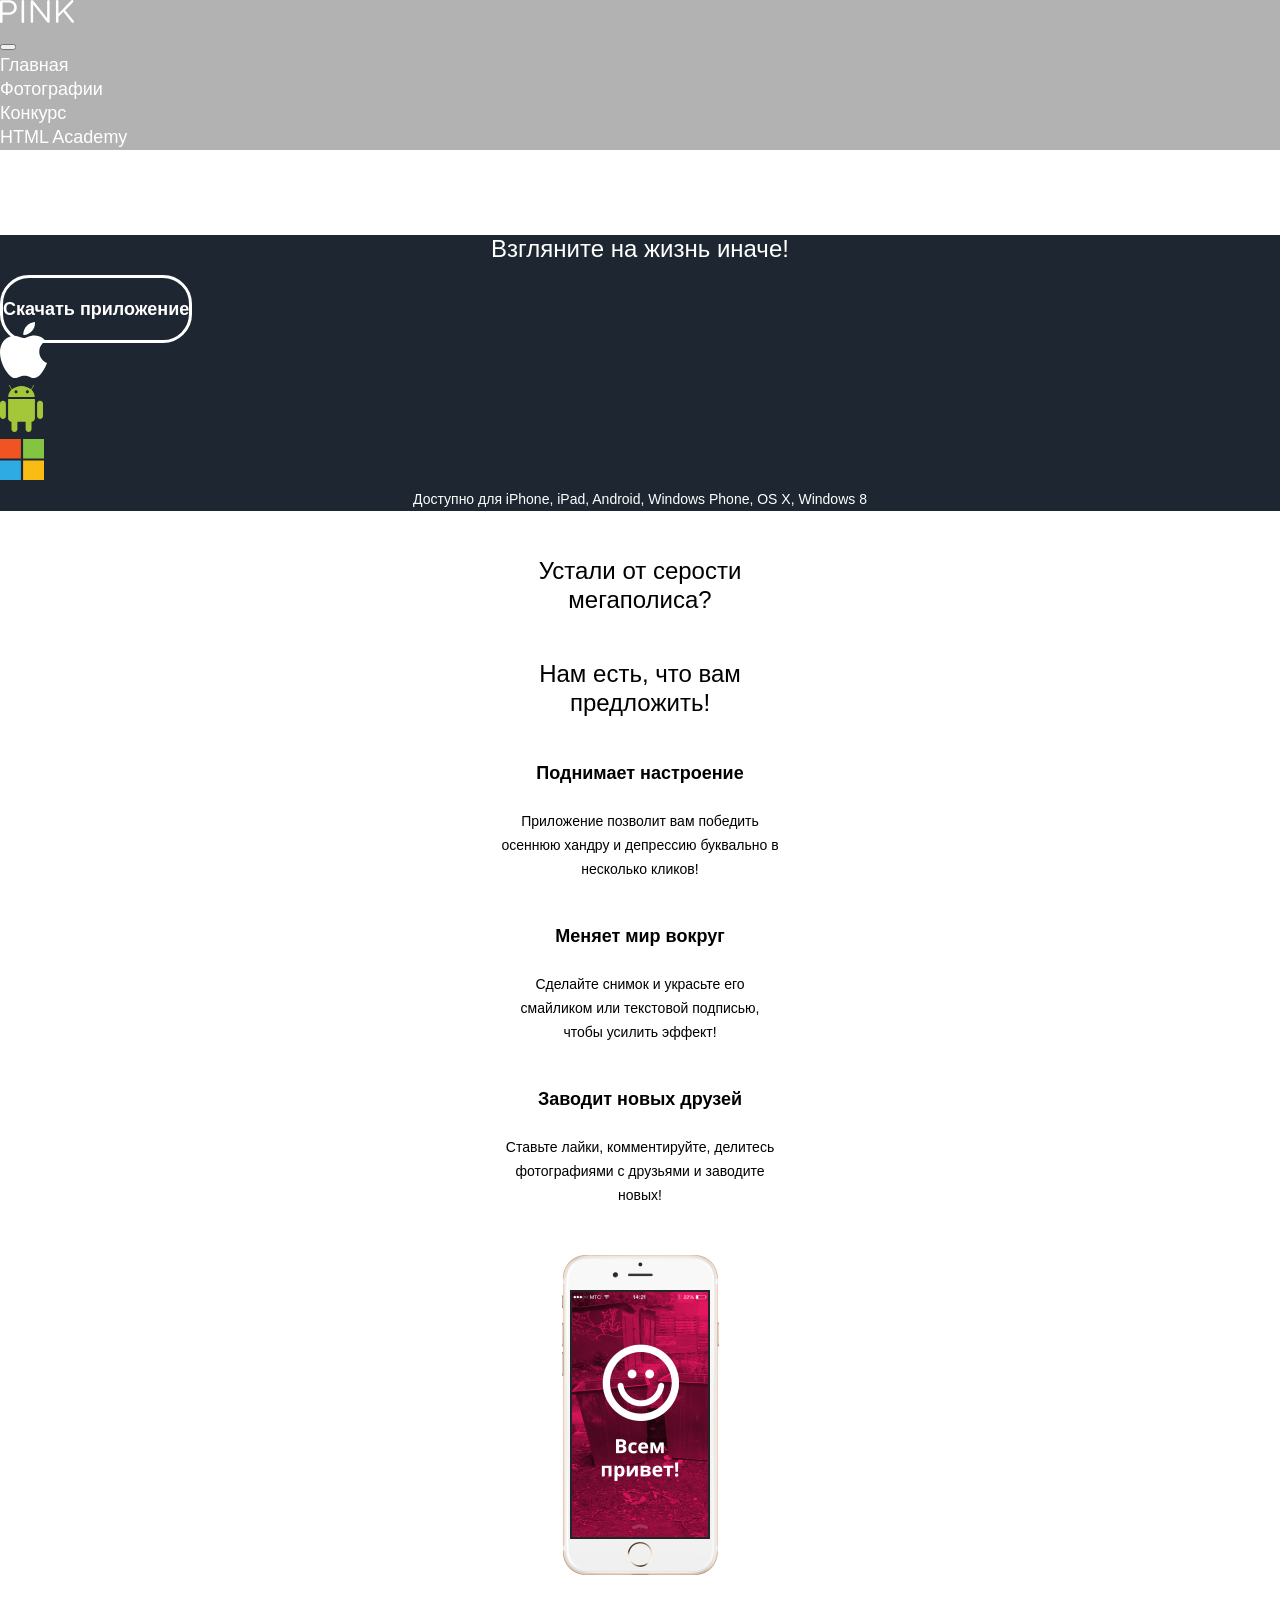
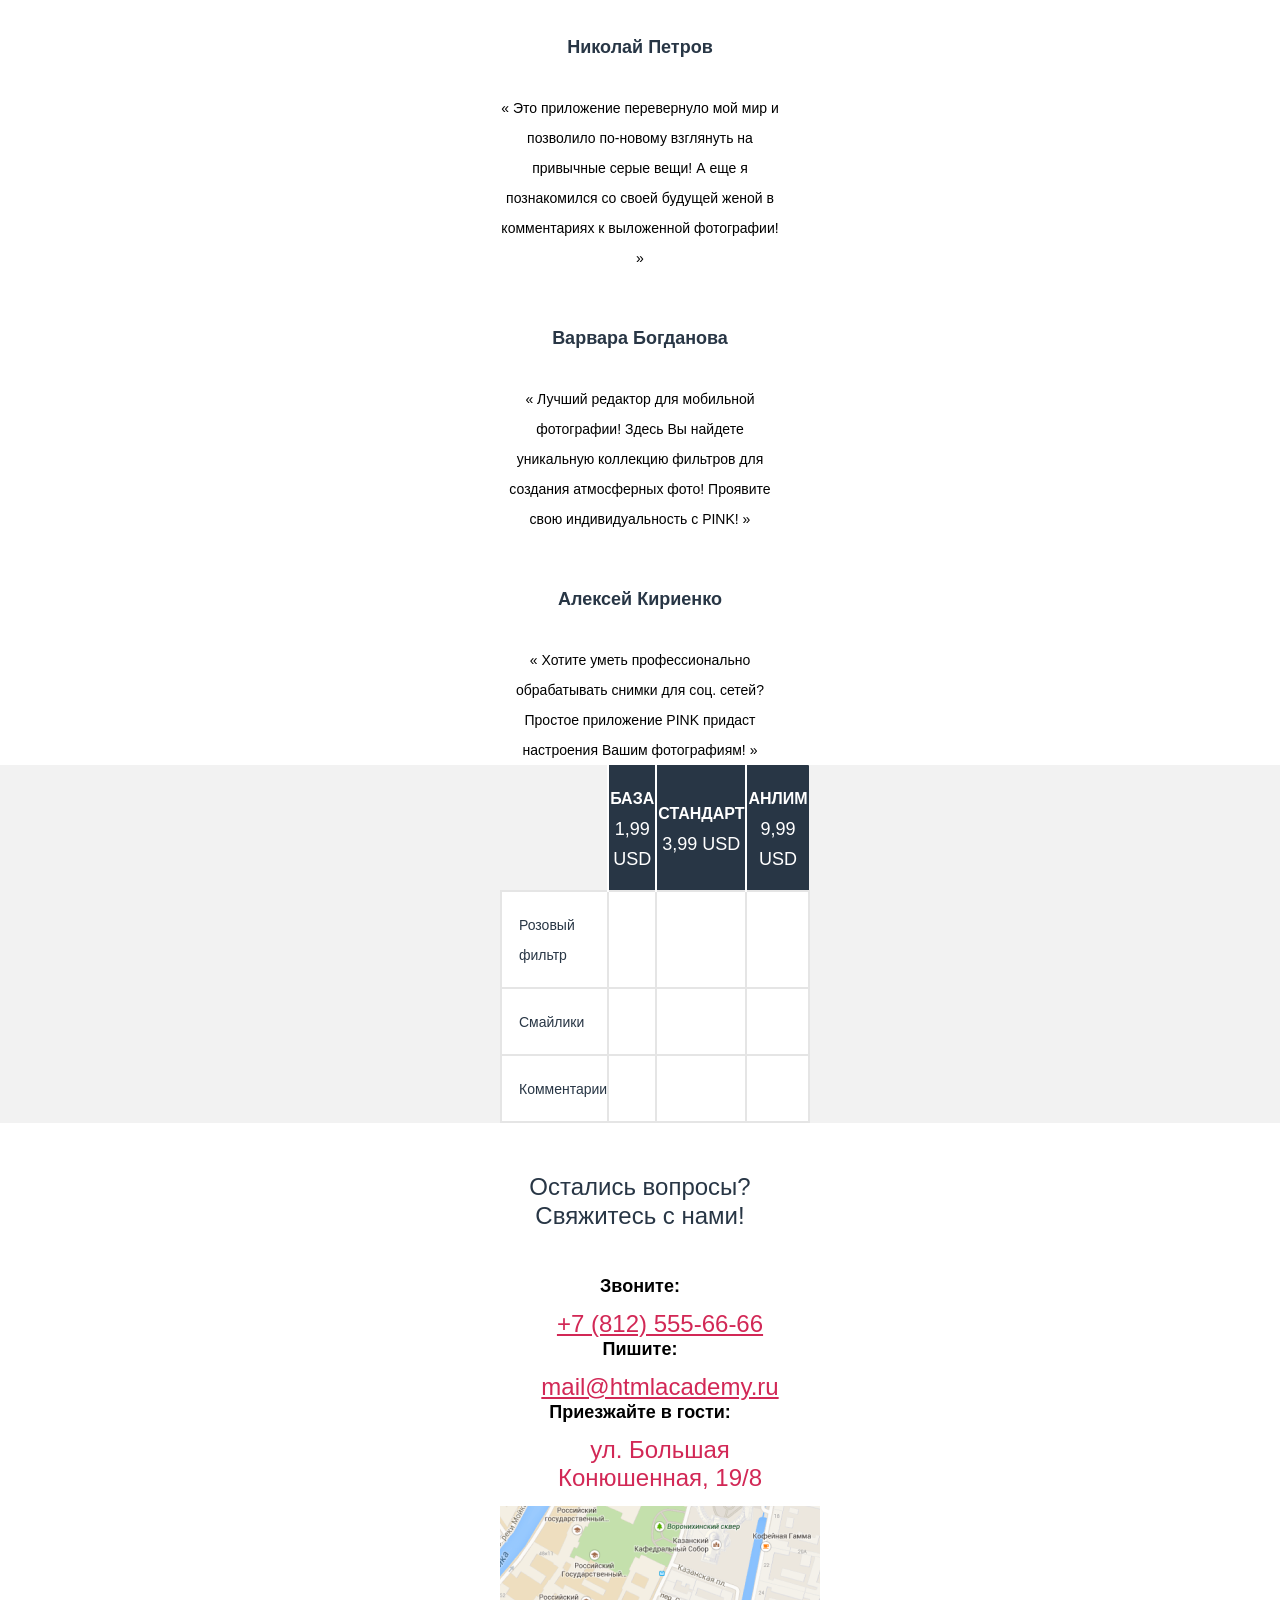
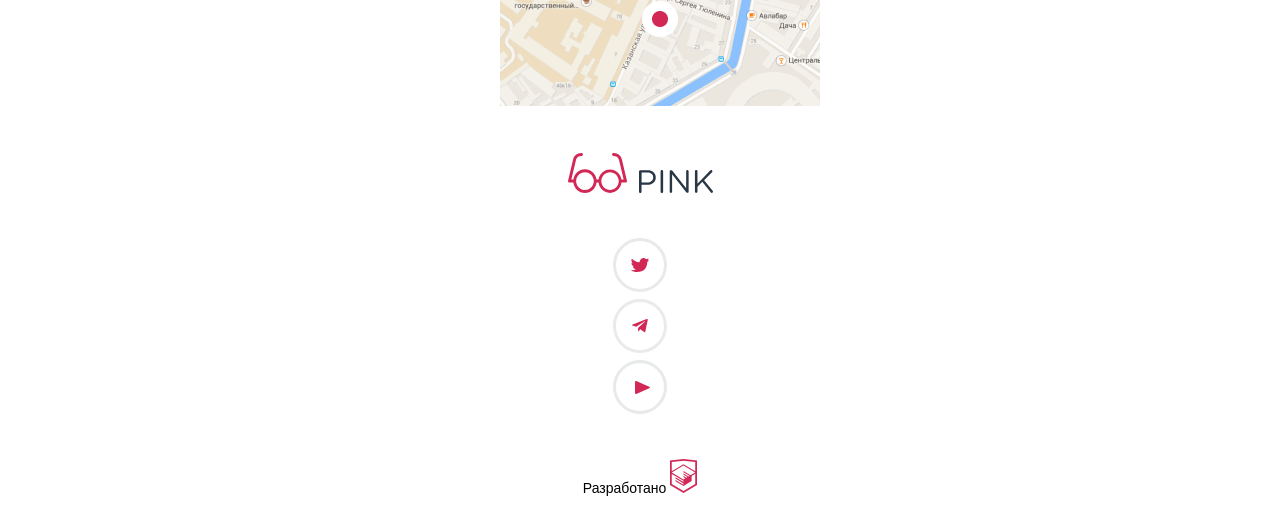
==== 4/index.html @ 593b23b8 ":heavy_check_mark: Сборка #4" ====
<!DOCTYPE html>
<html class="page" lang="ru">
  <head>
    <meta charset="utf-8">
    <title>HTML Academy: Пинк</title>
    <link rel="stylesheet" href="css/style.css">
    <base href="https://htmlacademy-adaptive.github.io/2013361-pink-25/4/">
</head>
  <body class="page__body">

    <header class="main-header">
      <a class="main-header__logo" href="#">
        <img class="main-header__logo" src="img/header/pink.svg" width="74" height="23" alt="Сайт фотоприложения «Пинк»">
      </a>
      <nav class="main-nav">
        <button class="main-nav__toggle" type="button">
          <span class="visually-hidden">Открыть меню</span>
        </button>
        <div class="main-nav__wrapper">
          <ul class="main-nav__list site-list">
            <li class="site-list__item">
              <a class="site-list__item-link">
                Главная
              </a>
            </li>
            <li class="site-list__item">
              <a class="site-list__item-link" href="catalog.html">
                Фотографии
              </a>
            </li>
            <li class="site-list__item">
              <a class="site-list__item-link" href="form.html">
                Конкурс
              </a>
            </li>
            <li class="site-list__item">
              <a class="site-list__item-link" href="https://htmlacademy.ru/" target="_blank" title="Официальный сайт HTML Academy">
                HTML Academy
              </a>
            </li>
          </ul>
        </div>
      </nav>
    </header>

    <main class="main-container">

      <h1 class="visually-hidden">
        Официальный сайт фотоприложения PINK
      </h1>
      <h2 class="visually-hidden">
        Описание фотоприложения PINK
      </h2>

      <article class="download-app">
        <div class="download-app__wrapper">
            <h2 class="visually-hidden">
              Загрузите приложение PINK!
            </h2>
          <p class="download-app__intro">
            Взгляните на жизнь иначе!
          </p>
        </div>
        <a class="download-app__link" href="#" download>
          Скачать приложение
        </a>
        <div class="download-app__platforms platforms">
          <ul class="platforms__list">
            <li class="platforms__item">
              <a class="platforms__link" href="#">
                <img src="img/platforms/apple-logo.svg" width="47" height="56" alt="Скачать приложение для Apple">
              </a>
            </li>
            <li class="platforms__item">
              <a class="platforms__link" href="#">
                <img src="img/platforms/android-logo.svg" width="43" height="47" alt="Скачать приложение для Android">
              </a>
            </li>
            <li class="platforms__item">
              <a class="platforms__link" href="#">
                <img src="img/platforms/microsoft-logo.svg" width="44" height="41" alt="Скачать приложение для Microsoft">
              </a>
            </li>
          </ul>
        </div>
        <p class="download-app__available">
          Доступно для iPhone, iPad, Android, Windows Phone, OS X, Windows 8
        </p>
      </article>

      <section class="description-app">
          <h2 class="visually-hidden">
            Почему Вам стоит скачать фотоприложение PINK?
          </h2>
        <div class="description-app__wrapper">
          <p class="description-app__intro">
            Устали от серости мегаполиса?
          </p>
          <p class="description-app__intro">
            Нам есть, что вам предложить!
          </p>
          <ul class="description-app__list">
            <li class="description-app__item">
              <p class="description-app__advantage">
                Поднимает настроение
              </p>
              <p class="description-app__description">
                Приложение позволит вам победить осеннюю хандру и депрессию буквально в несколько кликов!
              </p>
            </li>
            <li class="description-app__item">
              <p class="description-app__advantage">
                Меняет мир вокруг
              </p>
              <p class="description-app__description">
                Сделайте снимок и украсьте его смайликом или текстовой подписью, чтобы усилить эффект!
              </p>
            </li>
            <li class="description-app__item">
              <p class="description-app__advantage">
                Заводит новых друзей
              </p>
              <p class="description-app__description">
                Ставьте лайки, комментируйте, делитесь фотографиями с друзьями и заводите новых!
              </p>
            </li>
          </ul>
          <img class="description-app__image" src="img/description-app/iphone-mobile.png" width="157" height="320" alt="Возможности приложения">
        </div>
      </section>

      <section class="effect">
        <div class="effect__wrapper">
          <h3 class="effect__title">
            Эффект на 24 часа!
          </h3>
          <p class="effect__description">
            Британские ученые провели исследования и доказали, что положительный эффект от использования приложения длится целые сутки!
          </p>
          <a class="effect__link" href="#">
            Узнать больше об исследовании
          </a>
        </div>
      </section>

      <section class="reviews">
        <div class="reviews__wrapper slider">
            <h2 class="visually-hidden">
              Отзывы о приложении
            </h2>
          <ul class="reviews__list slider__list">
            <li class="reviews__item slider__item">
              <p class="reviews__autor">
                Николай Петров
              </p>
              <span class="reviews__legend">25 лет, водитель трамвая</span>
              <q class="reviews__comment">
                Это приложение перевернуло мой мир и позволило по-новому взглянуть на привычные серые вещи! А еще я познакомился со своей будущей женой в комментариях к выложенной фотографии!
              </q>
            </li>
            <li class="reviews__item slider__item">
              <p class="reviews__autor">
                Варвара Богданова
              </p>
              <span class="reviews__legend">27 лет, фотограф</span>
              <q class="reviews__comment">
                Лучший редактор для мобильной фотографии! Здесь Вы найдете уникальную коллекцию фильтров для создания атмосферных фото! Проявите свою индивидуальность с PINK!
              </q>
            </li>
            <li class="reviews__item slider__item">
              <p class="reviews__autor">
                Алексей Кириенко
              </p>
              <span class="reviews__legend">20 лет, фитнес тренер</span>
              <q class="reviews__comment">
                Хотите уметь профессионально обрабатывать снимки для соц. сетей? Простое приложение PINK придаст настроения Вашим фотографиям!
              </q>
            </li>
          </ul>
          <div class="reviews__toggles slider__toggles">
            <button class="slider__toggle slider__toggle--current" type="button">1</button>
            <button class="slider__toggle" type="button">2</button>
            <button class="slider__toggle" type="button">3</button>
          </div>
        </div>
      </section>

      <section class="price">
        <div class="price__wrapper">
            <h3 class="visually-hidden">
              Прайс-лист приложения
            </h3>
          <table class="price__table">
            <tr>
              <th></th>
              <th class="price__table-header">
                <p class="price__name">База</p>
                <p class="price__price">1,99 USD</p>
              </th>
              <th class="price__table-header price__table-header--hit">
                <p class="price__name">Стандарт</p>
                <p class="price__price">3,99 USD</p>
              </th>
              <th class="price__table-header">
                <p class="price__name">Анлим</p>
                <p class="price__price">9,99 USD</p>
              </th>
            </tr>
            <tr>
              <td class="price__option">Розовый фильтр</td>
              <td class="price__option price__option--on"></td>
              <td class="price__option price__option--on"></td>
              <td class="price__option price__option--on"></td>
            </tr>
            <tr>
              <td class="price__option">Смайлики</td>
              <td class="price__option price__option--off"></td>
              <td class="price__option price__option--on"></td>
              <td class="price__option price__option--on"></td>
            </tr>
            <tr>
              <td class="price__option">Комментарии</td>
              <td class="price__option price__option--off"></td>
              <td class="price__option price__option--off"></td>
              <td class="price__option price__option--on"></td>
            </tr>
          </table>
        </div>
      </section>

      <section class="contacts">
        <div class="contacts__wrapper">
            <h2 class="visually-hidden">
              Наши контакты
            </h2>
          <p class="contacts__questions">
            Остались вопросы? Свяжитесь с нами!
          </p>
          <dl>
            <dt class="contacts__title">Звоните:</dt>
            <dd><a class="contacts__link" href="tel:+78125556666">+7 (812) 555-66-66</a></dd>
            <dt class="contacts__title">Пишите:</dt>
            <dd><a class="contacts__link" href="mailto:mail@htmlacademy.ru">mail@htmlacademy.ru</a></dd>
            <dt class="contacts__title">Приезжайте в гости:</dt>
            <dd class="contacts__address">ул. Большая Конюшенная, 19/8</dd>
          </dl>
          <img class="contacts__map" src="img/contacts/mobile-map.png" width="320" height="200" alt="Наше местоположение на карте">
        </div>
      </section>

    </main>

    <footer class="main-footer">
      <div class="main-footer__wrapper">
        <a class="main-footer__link-logo" href="index.html" title="Вернуться на главную">
          <svg width="145" height="40" viewBox="0 0 145 40" fill="none" xmlns="http://www.w3.org/2000/svg">
            <path d="M71.005 18.5486C71.0049 18.2125 71.1358 17.8898 71.3697 17.6494C71.6037 17.409 71.922 17.2701 72.2568 17.2623H79.39C84.4469 17.2623 87.7751 19.9645 87.7751 24.3918V24.4516C87.7751 29.2977 83.7415 31.8105 78.9727 31.8105H73.5384V38.611C73.5539 38.7874 73.5328 38.9651 73.4762 39.1329C73.4196 39.3006 73.3289 39.4547 73.2097 39.5854C73.0906 39.716 72.9457 39.8204 72.7842 39.8918C72.6227 39.9631 72.4481 40 72.2717 40C72.0952 40 71.9207 39.9631 71.7592 39.8918C71.5977 39.8204 71.4527 39.716 71.3336 39.5854C71.2145 39.4547 71.1237 39.3006 71.0671 39.1329C71.0106 38.9651 70.9894 38.7874 71.005 38.611V18.5486ZM79.0721 29.5171C82.7778 29.5171 85.2119 27.5228 85.2119 24.5314V24.4716C85.2119 21.2608 82.8175 19.5956 79.2509 19.5956H73.588V29.4772L79.0721 29.5171Z" fill="#283645"/>
            <path d="M92.5935 18.389C92.5779 18.2126 92.5991 18.0349 92.6556 17.8671C92.7122 17.6994 92.803 17.5452 92.9221 17.4146C93.0412 17.2839 93.1862 17.1796 93.3477 17.1082C93.5092 17.0369 93.6837 17 93.8602 17C94.0366 17 94.2112 17.0369 94.3727 17.1082C94.5342 17.1796 94.6791 17.2839 94.7982 17.4146C94.9174 17.5452 95.0081 17.6994 95.0647 17.8671C95.1213 18.0349 95.1425 18.2126 95.1269 18.389V38.611C95.1425 38.7874 95.1213 38.9651 95.0647 39.1329C95.0081 39.3006 94.9174 39.4548 94.7982 39.5854C94.6791 39.7161 94.5342 39.8204 94.3727 39.8918C94.2112 39.9631 94.0366 40 93.8602 40C93.6837 40 93.5092 39.9631 93.3477 39.8918C93.1862 39.8204 93.0412 39.7161 92.9221 39.5854C92.803 39.4548 92.7122 39.3006 92.6556 39.1329C92.5991 38.9651 92.5779 38.7874 92.5935 38.611V18.389Z" fill="#283645"/>
            <path d="M101.674 18.419C101.682 18.0891 101.816 17.775 102.05 17.5426C102.283 17.3102 102.597 17.1776 102.926 17.1725H103.273C103.532 17.1778 103.784 17.2482 104.008 17.3771C104.232 17.5061 104.42 17.6894 104.555 17.9104L118.156 35.3104V18.3591C118.156 18.0312 118.286 17.7167 118.517 17.4848C118.748 17.2529 119.061 17.1227 119.388 17.1227C119.715 17.1227 120.028 17.2529 120.259 17.4848C120.49 17.7167 120.62 18.0312 120.62 18.3591V38.6508C120.625 38.8051 120.599 38.9589 120.544 39.1028C120.488 39.2467 120.403 39.3777 120.296 39.4878C120.188 39.5979 120.059 39.6848 119.916 39.7432C119.774 39.8016 119.621 39.8303 119.467 39.8275H119.338C119.074 39.8092 118.818 39.7294 118.591 39.5944C118.363 39.4593 118.17 39.2728 118.027 39.0497L104.118 21.2408V38.6508C104.116 38.9722 103.991 39.2805 103.769 39.5124C103.547 39.7442 103.246 39.882 102.926 39.8973C102.601 39.892 102.291 39.7581 102.064 39.5246C101.837 39.2911 101.711 38.9771 101.714 38.6508V18.419H101.674Z" fill="#283645"/>
            <path d="M126.938 18.389C126.923 18.2126 126.944 18.0349 127.001 17.8671C127.057 17.6994 127.148 17.5452 127.267 17.4146C127.386 17.2839 127.531 17.1796 127.693 17.1082C127.854 17.0369 128.029 17 128.205 17C128.382 17 128.556 17.0369 128.718 17.1082C128.879 17.1796 129.024 17.2839 129.143 17.4146C129.262 17.5452 129.353 17.6994 129.41 17.8671C129.466 18.0349 129.487 18.2126 129.472 18.389V30.6837L142.228 17.5514C142.49 17.2797 142.845 17.1191 143.222 17.1027C143.547 17.1155 143.855 17.2528 144.082 17.4865C144.309 17.7202 144.439 18.0325 144.444 18.3591C144.437 18.529 144.396 18.6957 144.325 18.8498C144.253 19.0038 144.152 19.1421 144.026 19.2565L136.078 27.1539L144.652 37.6836C144.876 37.9441 145 38.2768 145 38.6209C144.996 38.7933 144.958 38.9633 144.889 39.121C144.819 39.2786 144.719 39.4209 144.594 39.5395C144.47 39.6582 144.323 39.7509 144.162 39.8123C144.002 39.8737 143.831 39.9026 143.659 39.8973C143.459 39.8891 143.264 39.8322 143.091 39.7314C142.918 39.6306 142.772 39.4891 142.665 39.3189L134.3 28.859L129.472 33.7051V38.591C129.472 38.7573 129.439 38.922 129.376 39.0756C129.312 39.2293 129.219 39.3689 129.102 39.4865C128.985 39.6041 128.846 39.6973 128.693 39.761C128.54 39.8246 128.376 39.8574 128.21 39.8574C128.044 39.8574 127.88 39.8246 127.727 39.761C127.574 39.6973 127.435 39.6041 127.318 39.4865C127.201 39.3689 127.108 39.2293 127.044 39.0756C126.981 38.922 126.948 38.7573 126.948 38.591V18.389H126.938Z" fill="#283645"/>
            <path fill-rule="evenodd" clip-rule="evenodd" d="M53.8917 6.58616L58.9302 27.7312C59.0013 27.9491 59.0184 28.1815 58.98 28.4078C58.9417 28.6341 58.849 28.8472 58.7102 29.0284C58.5715 29.2096 58.3909 29.3532 58.1845 29.4465C57.978 29.5398 57.7522 29.58 57.5268 29.5635H53.5201C52.8298 35.3747 47.9494 39.8784 42.0315 39.8784C36.1136 39.8784 31.2332 35.3747 30.543 29.5635H28.5778C27.8869 35.442 22.9527 40 16.9685 40C10.9742 40 6.0335 35.4266 5.35571 29.5337H1.45014C1.22961 29.5445 1.00974 29.5014 0.808914 29.4082C0.608085 29.315 0.432119 29.1743 0.295711 28.9979C0.159304 28.8214 0.0664152 28.6144 0.0248022 28.3941C-0.0168108 28.1737 -0.00593994 27.9464 0.0565069 27.7312L5.10477 6.58616C5.45562 4.25872 7.63865 0 13.4861 0C13.8738 0 14.2456 0.156518 14.5197 0.435122C14.7939 0.713727 14.9479 1.0916 14.9479 1.4856C14.9479 1.87961 14.7939 2.25748 14.5197 2.53608C14.2456 2.81468 13.8738 2.9712 13.4861 2.9712C8.7789 2.9712 8.04797 6.6654 7.9895 7.07146L3.3408 26.6022H5.37467C6.12089 20.7847 11.0272 16.2918 16.9685 16.2918C22.9066 16.2918 27.8107 20.7798 28.5611 26.5926L30.5587 26.6017C31.3043 20.8518 36.1567 16.4134 42.0315 16.4134C47.9178 16.4134 52.7776 20.8691 53.5086 26.6353V26.5824H55.6459L51.007 7.07146C50.9387 6.6654 50.237 2.9712 45.5104 2.9712C45.1227 2.9712 44.7509 2.81468 44.4767 2.53608C44.2026 2.25748 44.0485 1.87961 44.0485 1.4856C44.0485 1.0916 44.2026 0.713727 44.4767 0.435122C44.7509 0.156518 45.1227 0 45.5104 0C51.3578 0 53.5408 4.25872 53.8917 6.58616ZM25.6722 29.5635C25.7448 29.1018 25.7825 28.6283 25.7825 28.1459C25.7825 27.6164 25.7371 27.0977 25.65 26.5935C24.9252 22.3982 21.3141 19.2097 16.9685 19.2097C12.6203 19.2097 9.00753 22.402 8.28571 26.601C8.19945 27.1028 8.15447 27.619 8.15447 28.1459C8.15447 28.6205 8.19096 29.0864 8.26125 29.541C8.92191 33.8136 12.5687 37.0821 16.9685 37.0821C21.3605 37.0821 25.0023 33.8251 25.6722 29.5635ZM50.6138 29.5635C50.6874 29.102 50.7256 28.6285 50.7256 28.1459C50.7256 23.2777 46.8331 19.3313 42.0315 19.3313C37.2299 19.3313 33.3374 23.2777 33.3374 28.1459C33.3374 28.6285 33.3756 29.102 33.4492 29.5635C34.118 33.7577 37.7058 36.9605 42.0315 36.9605C46.3572 36.9605 49.945 33.7577 50.6138 29.5635Z" fill="#D22856"/>
            </svg>
        </a>
        <ul class="main-footer__list">
          <li class="main-footer__item">
            <a class="main-footer__link-socials" href="https://twitter.com/htmlacademy_ru" target="_blank" title="Твитер HTML Academy">
              <svg width="54" height="54" viewBox="0 0 54 54" fill="none" xmlns="http://www.w3.org/2000/svg">
                <circle opacity="0.1" cx="27" cy="27" r="25.5" fill="white" stroke="#283645" stroke-width="3"/>
                <path d="M29.5641 20.1689C30.2458 19.9538 30.9837 19.9439 31.6719 20.1405C32.3602 20.3371 32.9633 20.7301 33.3947 21.2632C34.1053 21.0538 34.8055 20.816 35.5263 20.6066C35.5164 20.9258 35.4299 21.2391 35.2732 21.5237C35.1165 21.8084 34.8935 22.0574 34.6201 22.2528C34.8726 22.2788 35.1281 22.2511 35.3673 22.172C35.6064 22.0928 35.8228 21.9642 36 21.7961C35.901 22.2099 35.6999 22.597 35.4123 22.9271C35.1247 23.2572 34.7585 23.5214 34.3421 23.6992C34.095 29.9699 30.9748 34.1662 23.6533 33.9949H23.1487C22.7059 33.9949 18.7311 33.5667 18 32.2441C19.752 32.4899 21.5389 32.0976 22.984 31.1498C21.9542 30.8643 20.1316 30.7026 19.8227 28.4093C20.2108 28.5434 20.6321 28.5731 21.0378 28.495C19.7609 27.7052 18.3398 27.0391 18.4222 24.9933C18.8196 25.2988 19.3269 25.4551 19.8432 25.431C19.1018 25.2026 17.7529 22.3099 18.8959 20.8255C20.8215 22.5478 22.8604 24.1749 26.4851 24.3367C26.7117 22.2052 27.6899 20.7779 29.5641 20.1689Z" fill="#D22856"/>
                </svg>
            </a>
          </li>
          <li class="main-footer__item">
            <a class="main-footer__link-socials" href="https://t.me/htmlacademy" target="_blank" title="Телеграм HTML Academy">
              <svg width="54" height="54" viewBox="0 0 54 54" fill="none" xmlns="http://www.w3.org/2000/svg">
                <path opacity="0.1" fill-rule="evenodd" clip-rule="evenodd" d="M54 27C54 41.9117 41.9117 54 27 54C12.0883 54 0 41.9117 0 27C0 12.0883 12.0883 0 27 0C41.9117 0 54 12.0883 54 27ZM27 51C40.2548 51 51 40.2548 51 27C51 13.7452 40.2548 3 27 3C13.7452 3 3 13.7452 3 27C3 40.2548 13.7452 51 27 51Z" fill="#283645"/>
                <path d="M34.7035 21.202L32.3269 32.4099C32.1475 33.2007 31.68 33.3976 31.0157 33.0252L27.3943 30.3567L25.6472 32.0375C25.4537 32.231 25.2923 32.3924 24.9193 32.3924L25.1798 28.7047L31.891 22.6404C32.1829 22.3805 31.8274 22.2359 31.4376 22.4964L23.1407 27.7209L19.5688 26.6026C18.792 26.3602 18.778 25.8258 19.7308 25.4529L33.7016 20.0703C34.3485 19.8279 34.9144 20.2143 34.7035 21.2026V21.202Z" fill="#D22856"/>
                </svg>
            </a>
          </li>
          <li class="main-footer__item">
            <a class="main-footer__link-socials" href="https://www.youtube.com/user/htmlacademyru" target="_blank" title="Канал HTML Academy на YouTube">
              <svg width="54" height="54" viewBox="0 0 54 54" fill="none" xmlns="http://www.w3.org/2000/svg">
                <circle opacity="0.1" cx="27" cy="27" r="25.5" fill="white" stroke="#283645" stroke-width="3"/>
                <path d="M23.8336 33.8089C23.6463 33.9278 23.4247 33.9941 23.1963 33.9996C22.9678 34.0051 22.7426 33.9495 22.5487 33.8398C22.3548 33.7301 22.2007 33.571 22.1056 33.3824C22.0106 33.1938 21.9787 32.984 22.014 32.779V22.221C21.9787 22.016 22.0106 21.8062 22.1056 21.6176C22.2007 21.429 22.3548 21.2699 22.5487 21.1602C22.7426 21.0505 22.9678 20.9949 23.1963 21.0004C23.4247 21.0059 23.6463 21.0722 23.8336 21.1911L36.2333 26.6928C37.2556 27.1382 37.2556 27.8618 36.2333 28.3072L23.8336 33.8089Z" fill="#D22856"/>
                </svg>
            </a>
          </li>
        </ul>
        <p class="main-footer__madein">
          Разработано
          <a class="main-footer__madein-link" href="https://htmlacademy.ru/" target="_blank" title="Официальный сайт HTML Academy">
            <svg width="27" height="34" viewBox="0 0 27 34" fill="none" xmlns="http://www.w3.org/2000/svg">
              <path d="M13.6426 0.0157537L13.5 0L0 1.40733V26.0129L13.5 34L27 26.0129V1.40733L13.6426 0.0157537ZM25.2344 25.0151L13.5 31.9573L1.76561 25.0151V14.9293L13.4507 21.8451L13.4701 23.0984L5.45351 18.3548L5.44295 19.5801L13.4894 24.3885L13.5088 25.675L5.46408 20.9174L5.45351 22.1427L13.5 26.9511L21.6239 22.1182V20.8929V16.909L25.2432 14.7595L25.2344 25.0151ZM25.2344 13.4519L22.0147 15.3319L20.5325 16.2071L13.4666 12.0201L13.456 13.2454L19.4957 16.818L19.4429 16.8495L19.3126 16.9247L18.4536 17.4166L13.4666 14.4689L13.456 15.6942L17.3921 18.0222L16.4591 18.6314L16.438 18.6436L13.4666 16.902L13.456 18.1273L15.4029 19.2615L13.4155 20.4483L1.7973 13.5762L13.4349 6.61831L25.2344 13.4519ZM25.2344 12.2266L13.4401 5.31075L1.76561 12.2196V2.9897L13.5 1.76442L25.2344 2.9897V12.2266Z" fill="#D22856"/>
              </svg>
          </a>
        </p>
      </div>
    </footer>

  </body>
</html>
---- 4/css/style.css ----
@font-face {
  font-family: "Open Sans";
  font-style: normal;
  font-weight: 400;
  src: url("../../fonts/opensans.woff2") format("woff2"), url("../../fonts/opensans.woff") format("woff");
  font-display: swap;
}
@font-face {
  font-family: "Open Sans";
  font-style: normal;
  font-weight: 300;
  src: url("../../fonts/opensanslight.woff2") format("woff2"), url("../../fonts/opensanslight.woff") format("woff");
  font-display: swap;
}
@font-face {
  font-family: "Open Sans";
  font-style: normal;
  font-weight: 700;
  src: url("../../fonts/opensansbold.woff2") format("woff2"), url("../../fonts/opensansbold.woff") format("woff");
  font-display: swap;
}
body {
  font-family: "Open Sans", sans-serif;
  font-size: 14px;
  line-height: 24px;
  font-weight: 400;
  color: #000000;
  margin: 0;
}
.visually-hidden {
  position: absolute;
  width: 1px;
  height: 1px;
  margin: -1px;
  border: 0;
  padding: 0;
  clip: rect(0 0 0 0);
  overflow: hidden;
}
.main-header {
  background-color: rgba(0, 0, 0, 0.3);
  width: 100%;
}
.main-nav__list {
  margin: 0;
  padding: 0;
  list-style-type: none;
}
.site-list__item a {
  font-style: normal;
  font-weight: 400;
  font-size: 18px;
  line-height: 18px;
  color: #ffffff;
  text-decoration: none;
}
.download-app {
  margin: 0;
  background-color: #1d2631;
  background-image: url("../../img/download-app/back-mobile.png");
  background-repeat: no-repeat;
  background-position: top;
}
.download-app__intro {
  margin: 0;
  color: #ffffff;
  font-size: 24px;
  font-weight: 300;
  line-height: 1.2;
  text-align: center;
  margin-bottom: 34px;
  margin-top: 85px;
}
.download-app__link {
  color: #ffffff;
  font-weight: 700;
  font-size: 18px;
  line-height: 18px;
  text-decoration: none;
  border: 3px solid #ffffff;
  border-radius: 29px;
  width: 280px;
  padding: 21px 0;
  text-align: center;
  margin-bottom: 32px;
}
.download-app__available {
  margin: 0;
  font-weight: 300;
  color: #ffffff;
  text-align: center;
  margin-bottom: 38px;
}
.platforms__list {
  margin: 0;
  padding: 0;
  list-style-type: none;
}
.description-app {
  text-align: center;
}
.description-app__wrapper {
  width: 280px;
  margin: 0 auto;
  background-color: #ffffff;
}
.description-app__list {
  margin: 0;
  padding: 0;
  list-style-type: none;
  margin-bottom: 48px;
}
.description-app__item {
  text-align: center;
}
.description-app__item:not(:last-child) {
  margin-bottom: 43px;
}
.description-app__intro {
  margin: 0;
  font-weight: 300;
  font-size: 24px;
  line-height: 1.2;
  margin-top: 46px;
  text-align: center;
}
.description-app__advantage {
  margin: 0;
  font-weight: 700;
  color: #000000;
  font-size: 18px;
  line-height: 24px;
  margin-bottom: 24px;
  margin-top: 43px;
}
.description-app__description {
  margin: 0;
  font-weight: 400;
  font-size: 14px;
  line-height: 24px;
  align-items: center;
  text-align: center;
  margin-bottom: 43px;
}
.effect {
  display: none;
}
.effect__title {
  color: #000000;
  font-style: normal;
  font-weight: 700;
  font-size: 30px;
  line-height: 30px;
}
.effect__description {
  color: #283645;
  font-style: normal;
  font-weight: 400;
  font-size: 18px;
  line-height: 30px;
}
.effect__link {
  color: #d22856;
}
.reviews__wrapper {
  width: 280px;
  margin: 0 auto;
}
.reviews__list {
  margin: 0;
  padding: 0;
  list-style-type: none;
}
.reviews__item {
  text-align: center;
}
.reviews__autor {
  margin: 0;
  color: #283645;
  font-weight: 700;
  font-size: 18px;
  line-height: 30px;
  margin-top: 50px;
  margin-bottom: 31px;
}
.reviews__legend {
  line-height: 30px;
  display: none;
}
.reviews__comment {
  margin: 0;
  line-height: 30px;
  margin-bottom: 44px;
}
.slider__toggle {
  display: none;
}
.price {
  background-color: #f2f2f2;
}
.price__wrapper {
  width: 280px;
  margin: 0 auto;
}
.price__table {
  border-collapse: collapse;
}
.price__table td {
  border: 2px solid #e5e5e5;
  background-color: #ffffff;
}
.price__table th:not(:last-child) {
  border-right: 2px solid #ffffff;
}
.price__table th:nth-child(2) {
  border-radius: 1px 0 0 0;
}
.price__table th:last-child {
  border-radius: 0 1px 0 0;
}
.price__table-header {
  background-color: #283645;
  padding-top: 19px;
  padding-bottom: 16px;
}
.price__name {
  margin: 0;
  color: #ffffff;
  font-weight: 700;
  font-size: 16px;
  line-height: 30px;
  text-transform: uppercase;
}
.price__price {
  margin: 0;
  color: #ffffff;
  font-weight: 300;
  font-size: 18px;
  line-height: 30px;
}
.price__table-header--hit {
  background-image: url("../../img/price/hit.png");
  background-repeat: no-repeat;
  background-position: top-left;
}
.price__option {
  margin: 0;
  padding: 0;
  width: 152px;
  box-sizing: border-box;
  line-height: 30px;
  padding-top: 18px;
  padding-bottom: 17px;
  padding-left: 17px;
  font-weight: 400;
  font-size: 14px;
  color: #283645;
}
.price__option--on {
  background-image: url("../../img/price/yes.svg");
  background-repeat: no-repeat;
  background-position: center;
}
.price__option--off {
  background-image: url("../../img/price/no.svg");
  background-repeat: no-repeat;
  background-position: center;
}
.contacts__wrapper {
  width: 280px;
  margin: 0 auto;
  text-align: center;
}
.contacts__questions {
  margin: 0;
  font-weight: 300;
  font-size: 24px;
  line-height: 1.2;
  margin-top: 50px;
  margin-bottom: 45px;
  color: #283645;
}
.contacts__title {
  margin: 0;
  font-weight: 700;
  font-size: 18px;
  line-height: normal;
  margin-bottom: 13px;
}
.contacts__link {
  color: #d22856;
  font-weight: 300;
  font-size: 24px;
  line-height: normal;
  margin: 0;
  margin-bottom: 31px;
}
.contacts__address {
  color: #d22856;
  font-weight: 300;
  font-size: 24px;
  line-height: normal;
}
.contacts__map {
  position: relative;
  width: 320px;
  margin: 0 auto;
}
.main-footer__wrapper {
  background-color: #ffffff;
  width: 280px;
  margin: 0 auto;
  text-align: center;
}
.main-footer__link-logo {
  margin-top: 40px;
  display: block;
  margin-bottom: 38px;
}
.main-footer__list {
  margin: 0;
  padding: 0;
  list-style-type: none;
  margin-bottom: 38px;
}
.form-title__wrapper {
  width: 280px;
  margin: 0 auto;
}
.form-title__title-wrapper {
  background-color: #ffffff;
  background-image: url("../../img/download-app/back-mobile.png");
  background-repeat: no-repeat;
  background-position: top;
}
.form-title__title {
  margin: 0 auto;
  color: #ffffff;
  font-weight: 300;
  font-size: 24px;
  line-height: normal;
  width: 280px;
  text-align: center;
  padding-top: 102px;
  padding-bottom: 51px;
}
.form-title__description-form {
  margin: 0 auto;
  line-height: 30px;
  text-align: center;
  margin-top: 54px;
  font-style: normal;
  font-weight: 400;
}
.form-title__description-form--add {
  display: none;
}
.content-form__wrapper {
  width: 280px;
  margin: 0 auto;
}
.content-form__footnote {
  line-height: 30px;
  margin: 0;
  font-weight: 400;
  font-size: 14px;
  text-transform: uppercase;
}
.content-form__star {
  color: #d22856;
}
.content-form__button {
  margin-top: 52px;
  margin-bottom: 46px;
  width: 276px;
  height: 59px;
  color: #ffffff;
  font-style: normal;
  font-weight: 700;
  font-size: 18px;
  line-height: 30px;
  text-transform: uppercase;
  background-color: #2aab6d;
  border: 2px solid #2aab6d;
  border-radius: 1px;
}
.form-name {
  margin: 0;
  padding: 0;
  border: none;
}
.form-name__wrapper {
  width: 280px;
  margin: 0 auto;
}
.form-name__list {
  margin: 0;
  padding: 0;
  list-style-type: none;
  margin-top: 55px;
}
.form-name__lable {
  color: #d22856;
  line-height: 30px;
  text-transform: uppercase;
  display: block;
}
.form-name__input {
  font: inherit;
  font-size: 18px;
  line-height: 30px;
  color: inherit;
  width: 100%;
}
.form-achievements {
  margin: 0;
  padding: 0;
  border: none;
  background-color: #f2f2f2;
}
.form-achievements__wrapper {
  width: 280px;
  margin: 0 auto;
}
.form-achievements__legend {
  color: #d22856;
  line-height: 18px;
  text-transform: uppercase;
  margin: 0 auto;
  margin-top: 42px;
  margin-bottom: 44px;
  text-align: center;
  width: 218px;
}
.form-achievements__list {
  margin: 0;
  padding: 0;
  list-style-type: none;
  margin-bottom: 44px;
}
.form-achievements__lable {
  font-size: 18px;
  line-height: 30px;
  padding-left: 57px;
  position: relative;
  display: block;
}
.form-achievements__input-mark {
  position: absolute;
  top: 0;
  left: 0;
  width: 35px;
  height: 35px;
  border-radius: 5px;
  border: 2px solid #e5e5e5;
  background-color: #ffffff;
  cursor: pointer;
}
.form-achievements__input[type="checkbox"]:checked + .form-achievements__input-mark::before {
  content: "";
  position: absolute;
  top: 9px;
  left: 7px;
  width: 22px;
  height: 16px;
  background-image: url("../../img/form-achievements/tick.svg");
}
.form-platform__label {
  position: relative;
}
.form-platform__input-description {
  padding-left: 70px;
}
.form-platform__input-mark {
  position: absolute;
  width: 37px;
  height: 37px;
  border-radius: 50%;
  border: 2px solid #e5e5e5;
  background-color: #ffffff;
  cursor: pointer;
}
.form-platform__input[type="radio"]:checked + .form-platform__input-mark::before {
  content: "";
  position: absolute;
  top: 11px;
  left: 11px;
  width: 15px;
  height: 15px;
  border-radius: 50%;
  background-color: #d22856;
}
.form-platform__item {
  margin-bottom: 36px;
}
.content-form__submit {
  width: 280px;
  margin: 0 auto;
}
.content-form__footnote--add {
  display: none;
}
.form-contacts {
  margin: 0;
  padding: 0;
  border: none;
}
.form-contacts__wrapper {
  width: 280px;
  margin: 0 auto;
}
.form-contacts__legend {
  display: none;
  line-height: 30px;
  color: #d22856;
}
.form-contacts__list {
  margin: 0;
  padding: 0;
  list-style-type: none;
  margin-top: 42px;
  margin-bottom: 44px;
}
.form-contacts__lable {
  color: #d22856;
  line-height: 30px;
  text-transform: uppercase;
}
.form-contacts__input {
  font: inherit;
  color: inherit;
  font-size: 18px;
  line-height: 30px;
  padding: 0;
  width: 100%;
}
.form-platform {
  margin: 0;
  padding: 0;
  border: none;
  background-color: #f2f2f2;
}
.form-platform_wrapper {
  width: 280px;
  margin: 0 auto;
}
.form-platform__legend {
  color: #d22856;
  line-height: 18px;
  text-transform: uppercase;
  text-align: center;
  margin-top: 42px;
  margin-bottom: 40px;
}
.form-platform__list {
  margin: 0;
  padding: 0;
  list-style-type: none;
  margin-bottom: 42px;
}
.form-platform__label {
  line-height: 30px;
  font-size: 18px;
}
.form-emotions {
  margin: 0;
  padding: 0;
  border: none;
}
.form-emotions__wrapper {
  width: 280px;
  margin: 0 auto;
}
.form-emotions__legend {
  color: #d22856;
  line-height: 18px;
  text-transform: uppercase;
  text-align: center;
  margin-top: 42px;
  margin-bottom: 22px;
}
.form-emotions__text-field {
  margin: 0;
  padding: 0;
  font: inherit;
  font-size: 18px;
  line-height: 30px;
  width: 100%;
  min-height: 197px;
  border: 2px solid #e5e5e5;
}
.catalog-title__foto-user-wrapper {
  background-color: #1d2631;
  background-image: url("../../img/download-app/back-mobile.png");
  background-repeat: no-repeat;
  background-position: center  top;
}
.catalog-title__foto-user-title {
  margin: 0 auto;
  color: #ffffff;
  font-weight: 300;
  font-size: 24px;
  line-height: normal;
  width: 200px;
  text-align: center;
  padding-top: 102px;
  padding-bottom: 84px;
}
.catalog-title__description-catalog {
  margin: 0 auto;
  width: 250px;
  line-height: 30px;
  text-align: center;
  margin-top: 54px;
  margin-bottom: 60px;
}
.users-publication__list {
  margin: 0;
  padding: 0;
  list-style-type: none;
}
.users-publication {
  width: 320px;
  display: block;
  margin: 0 auto;
}
.users-publication__image {
  width: 320px;
}
.users-publication__item--panorama-of-day {
  width: 320px;
}
.users-publication__wrapper {
  background-color: #f2f2f2;
  box-sizing: border-box;
  width: 280px;
  margin: 0 auto;
  padding-left: 17px;
  padding-right: 10px;
  padding-top: 25px;
}
.users-publication__autor {
  margin: 0;
  font-weight: 700;
  margin-bottom: 14px;
}
.users-publication__autor-time {
  font-weight: 300;
  font-size: 12px;
}
.users-publication__publication-description {
  margin: 0;
  margin-bottom: auto;
  font-style: normal;
  font-weight: 400;
  font-size: 14px;
  line-height: 24px;
}
.users-publication__publication-likes {
  margin: 0;
}
.users-publication__likes-img {
  margin: 0;
  padding: 0;
  border: none;
  cursor: pointer;
  position: relative;
  background-color: transparent;
  width: 13px;
  height: 12px;
  margin-right: 18px;
}
.users-publication__likes-img::before {
  content: "";
  position: absolute;
  background-image: url("../../img/users-publication/heart.svg");
  background-repeat: no-repeat;
  top: 0;
  left: 0;
  width: 13px;
  height: 12px;
}
.users-publication__likes {
  color: #d22856;
  font-size: 12px;
}
.edit-publication__wrapper {
  background-color: #f2f2f2;
}
.edit-publication__editor {
  width: 280px;
  margin: 0 auto;
}
.edit-publication__intro {
  margin: 0 auto;
  line-height: 30px;
  text-align: center;
  width: 280px;
  margin-top: 49px;
  margin-bottom: 52px;
}
.edit-publication__img-list,
.edit-publication__range-list {
  margin: 0;
  padding: 0;
  list-style-type: none;
}
.edit-publication__img-item:not(:last-child) {
  margin-right: 35px;
}
.edit-publication__img-button-crop {
  padding: 0;
  margin: 0;
  border: none;
  width: 48px;
  height: 48px;
  position: relative;
  background-color: transparent;
  cursor: pointer;
}
.edit-publication__img-button-crop::before {
  content: "";
  position: absolute;
  width: 44px;
  height: 44px;
  top: 50%;
  left: 50%;
  transform: translate(-50%, -50%);
  background-image: url("../../img/edit-publication/crop.svg");
  background-repeat: no-repeat;
}
.edit-publication__img-button-fill {
  padding: 0;
  margin: 0;
  border: none;
  width: 48px;
  height: 48px;
  position: relative;
  background-color: transparent;
  cursor: pointer;
}
.edit-publication__img-button-fill::before {
  content: "";
  position: absolute;
  width: 48px;
  height: 43px;
  top: 50%;
  left: 50%;
  transform: translate(-50%, -50%);
  background-image: url("../../img/edit-publication/fill.svg");
  background-repeat: no-repeat;
}
.edit-publication__img-button-contrast {
  padding: 0;
  margin: 0;
  border: none;
  width: 48px;
  height: 48px;
  position: relative;
  background-color: transparent;
  cursor: pointer;
}
.edit-publication__img-button-contrast::before {
  content: "";
  position: absolute;
  width: 32px;
  height: 32px;
  top: 50%;
  left: 50%;
  transform: translate(-50%, -50%);
  background-image: url("../../img/edit-publication/contrast.svg");
  background-repeat: no-repeat;
}
.edit-publication__button {
  color: #d22856;
  font-weight: 700;
  font-size: 18px;
  line-height: 18px;
  background-color: transparent;
  border: 3px solid #d22856;
  border-radius: 30px;
  width: 280px;
  padding: 21px 0;
  cursor: pointer;
  margin-bottom: 12px;
}
.edit-publication__range-item {
  width: 240px;
  margin: 0 auto;
  display: none;
}
.edit-publication__range-item--current {
  display: block;
}
.edit-publication__range-scale {
  position: relative;
  height: 2px;
  background-color: #283645;
  margin-top: 39px;
  margin-bottom: 34px;
}
.edit-publication__range-bar {
  position: absolute;
}
.edit-publication__range-toggle {
  position: absolute;
  margin: 0;
  padding: 0;
  width: 14px;
  height: 14px;
  background-color: #ffffff;
  border: 2px solid #d22856;
  border-radius: 50%;
  top: -7px;
  left: -7px;
  cursor: pointer;
}
/*# sourceMappingURL=style.css.map */
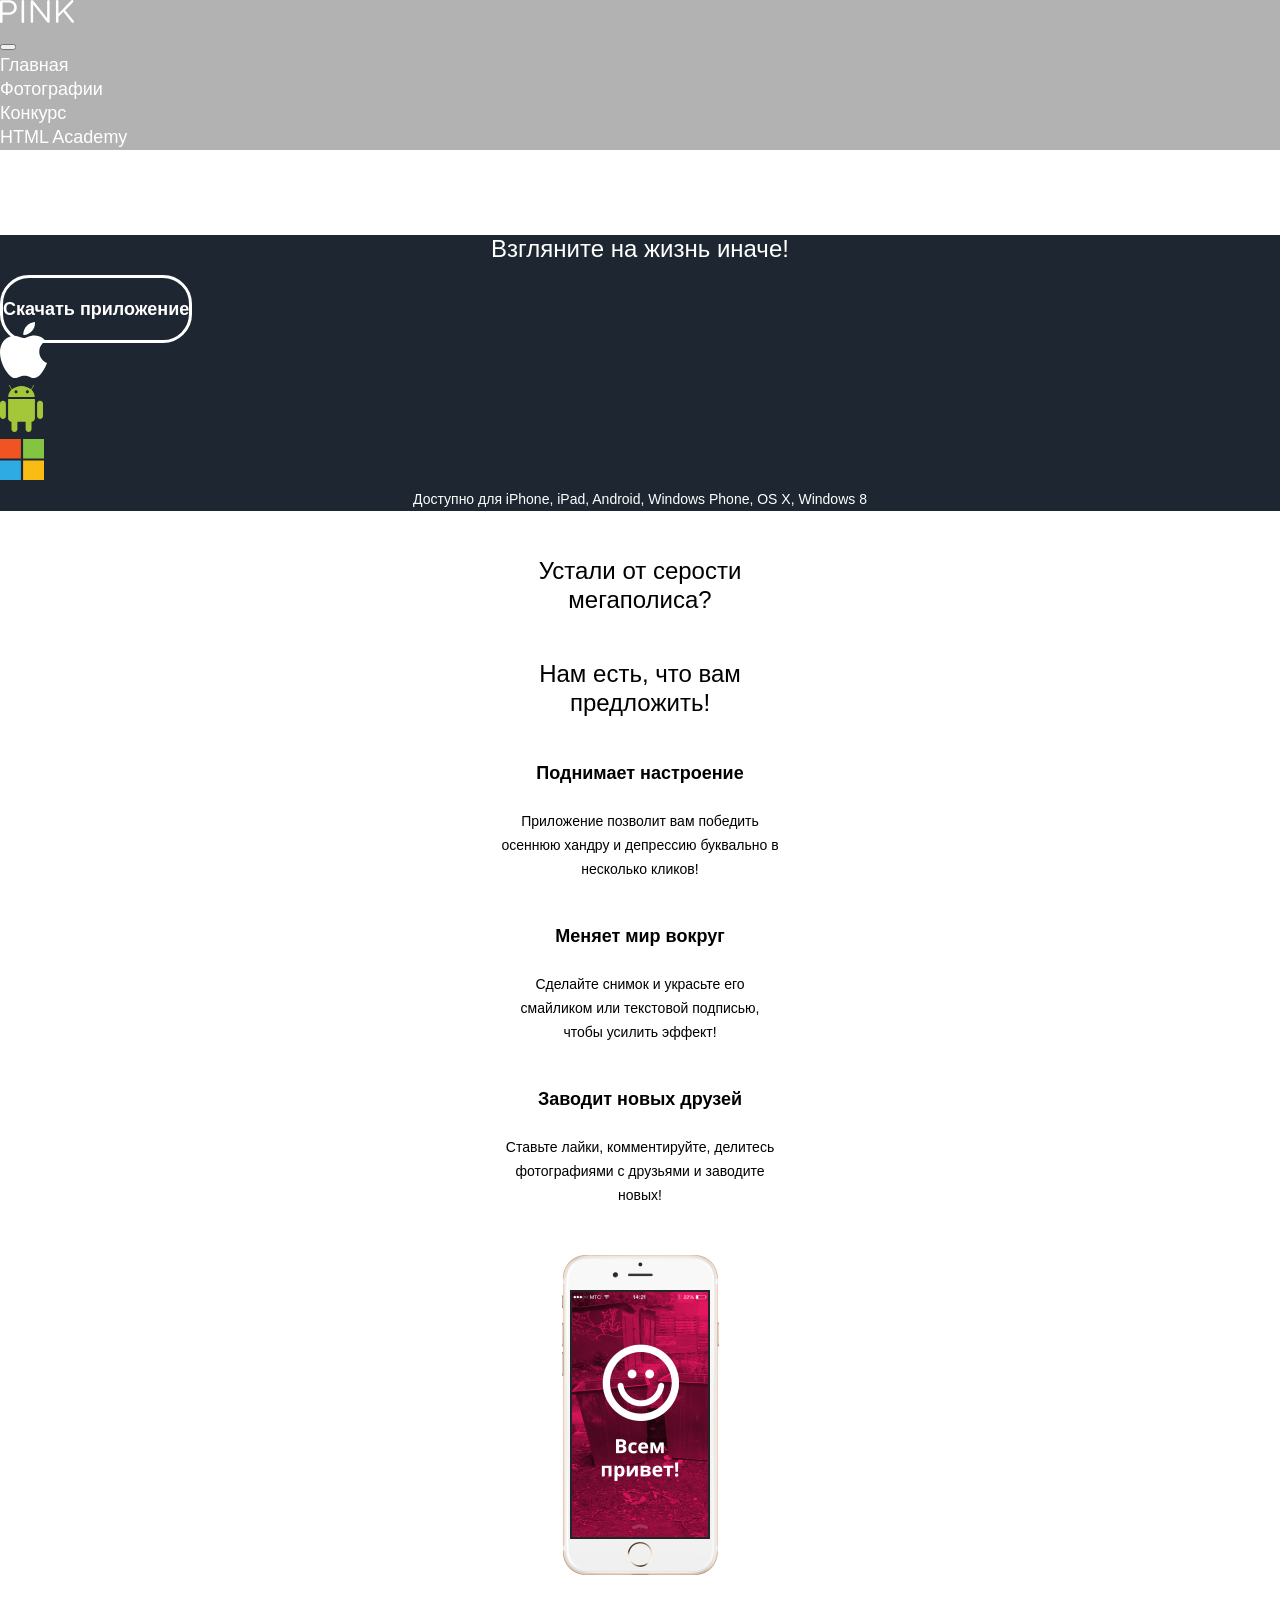
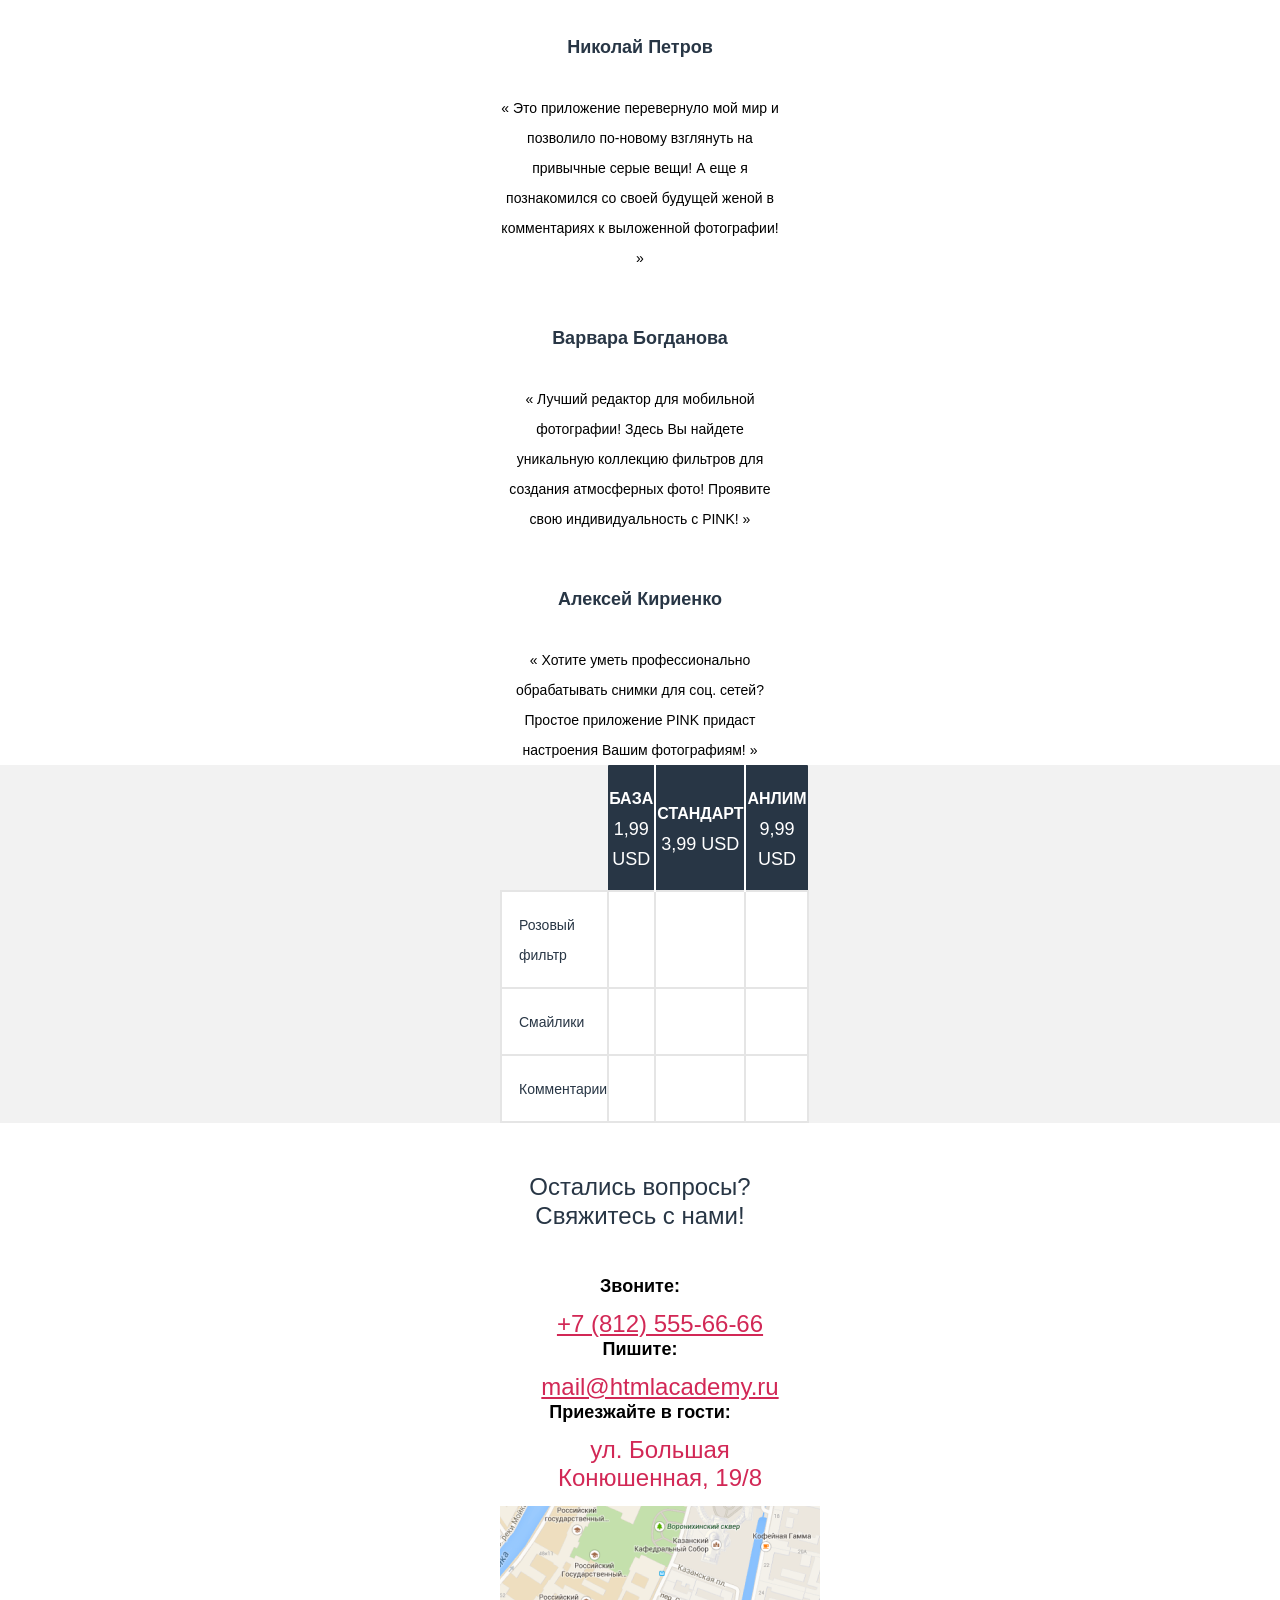
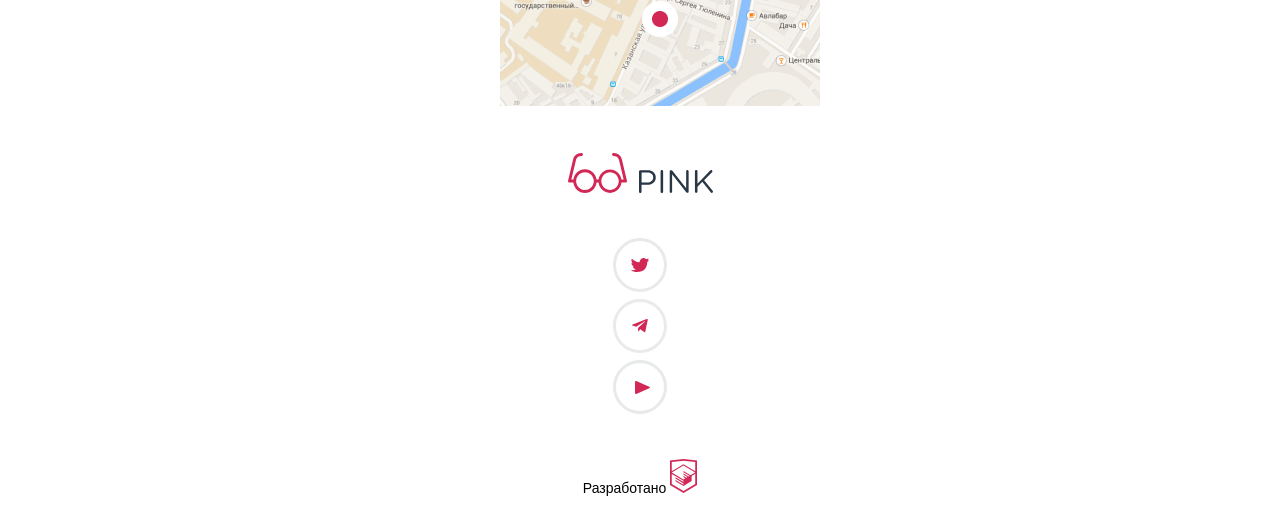
==== commit 1c8f0efe: ":heavy_check_mark: Сборка #4" ====
--- a/4/index.html
+++ b/4/index.html
@@ -52,7 +52,7 @@
         Описание фотоприложения PINK
       </h2>
 
-      <article class="download-app">
+      <article class="download-app download-page page__download-page">
         <div class="download-app__wrapper">
             <h2 class="visually-hidden">
               Загрузите приложение PINK!
--- a/4/css/style.css
+++ b/4/css/style.css
@@ -46,7 +46,7 @@
   padding: 0;
   list-style-type: none;
 }
-.site-list__item a {
+.site-list__item-link {
   font-style: normal;
   font-weight: 400;
   font-size: 18px;
@@ -55,7 +55,6 @@
   text-decoration: none;
 }
 .download-app {
-  margin: 0;
   background-color: #1d2631;
   background-image: url("../../img/download-app/back-mobile.png");
   background-repeat: no-repeat;
@@ -205,17 +204,13 @@
 .price__table {
   border-collapse: collapse;
 }
-.price__table td {
-  border: 2px solid #e5e5e5;
-  background-color: #ffffff;
-}
-.price__table th:not(:last-child) {
+.price__table-header:not(:last-child) {
   border-right: 2px solid #ffffff;
 }
-.price__table th:nth-child(2) {
+.price__table-header:nth-child(2) {
   border-radius: 1px 0 0 0;
 }
-.price__table th:last-child {
+.price__table-header:last-child {
   border-radius: 0 1px 0 0;
 }
 .price__table-header {
@@ -255,6 +250,8 @@
   font-weight: 400;
   font-size: 14px;
   color: #283645;
+  border: 2px solid #e5e5e5;
+  background-color: #ffffff;
 }
 .price__option--on {
   background-image: url("../../img/price/yes.svg");
@@ -306,6 +303,9 @@
   width: 320px;
   margin: 0 auto;
 }
+.contacts-page {
+  margin: 0;
+}
 .main-footer__wrapper {
   background-color: #ffffff;
   width: 280px;
@@ -323,6 +323,21 @@
   list-style-type: none;
   margin-bottom: 38px;
 }
+.page__download-page {
+  margin: 0;
+}
+.page__form-emotions {
+  margin: 0;
+}
+.page__form-name {
+  margin: 0;
+}
+.page__form-platform {
+  margin: 0;
+}
+.page__users-publication {
+  margin: 0 auto;
+}
 .form-title__wrapper {
   width: 280px;
   margin: 0 auto;
@@ -352,12 +367,15 @@
   font-style: normal;
   font-weight: 400;
 }
-.form-title__description-form--add {
+.form-title__description-form-add {
   display: none;
 }
 .content-form__wrapper {
   width: 280px;
   margin: 0 auto;
+}
+.content-form__achievements {
+  margin: 0;
 }
 .content-form__footnote {
   line-height: 30px;
@@ -384,8 +402,14 @@
   border: 2px solid #2aab6d;
   border-radius: 1px;
 }
+.content-form__submit {
+  width: 280px;
+  margin: 0 auto;
+}
+.content-form__footnote-add {
+  display: none;
+}
 .form-name {
-  margin: 0;
   padding: 0;
   border: none;
 }
@@ -413,7 +437,6 @@
   width: 100%;
 }
 .form-achievements {
-  margin: 0;
   padding: 0;
   border: none;
   background-color: #f2f2f2;
@@ -465,7 +488,65 @@
   height: 16px;
   background-image: url("../../img/form-achievements/tick.svg");
 }
+.form-contacts {
+  padding: 0;
+  border: none;
+}
+.form-contacts__wrapper {
+  width: 280px;
+  margin: 0 auto;
+}
+.form-contacts__legend {
+  display: none;
+  line-height: 30px;
+  color: #d22856;
+}
+.form-contacts__list {
+  margin: 0;
+  padding: 0;
+  list-style-type: none;
+  margin-top: 42px;
+  margin-bottom: 44px;
+}
+.form-contacts__lable {
+  color: #d22856;
+  line-height: 30px;
+  text-transform: uppercase;
+}
+.form-contacts__input {
+  font: inherit;
+  color: inherit;
+  font-size: 18px;
+  line-height: 30px;
+  padding: 0;
+  width: 100%;
+}
+.form-platform {
+  padding: 0;
+  border: none;
+  background-color: #f2f2f2;
+}
+.form-platform__wrapper {
+  width: 280px;
+  margin: 0 auto;
+}
+.form-platform__legend {
+  color: #d22856;
+  line-height: 18px;
+  text-transform: uppercase;
+  text-align: center;
+  margin-top: 42px;
+  margin-bottom: 40px;
+}
+.form-platform__list {
+  margin: 0;
+  padding: 0;
+  list-style-type: none;
+  margin-bottom: 42px;
+}
 .form-platform__label {
+  line-height: 30px;
+  font-size: 18px;
   position: relative;
 }
 .form-platform__input-description {
@@ -493,77 +574,7 @@
 .form-platform__item {
   margin-bottom: 36px;
 }
-.content-form__submit {
-  width: 280px;
-  margin: 0 auto;
-}
-.content-form__footnote--add {
-  display: none;
-}
-.form-contacts {
-  margin: 0;
-  padding: 0;
-  border: none;
-}
-.form-contacts__wrapper {
-  width: 280px;
-  margin: 0 auto;
-}
-.form-contacts__legend {
-  display: none;
-  line-height: 30px;
-  color: #d22856;
-}
-.form-contacts__list {
-  margin: 0;
-  padding: 0;
-  list-style-type: none;
-  margin-top: 42px;
-  margin-bottom: 44px;
-}
-.form-contacts__lable {
-  color: #d22856;
-  line-height: 30px;
-  text-transform: uppercase;
-}
-.form-contacts__input {
-  font: inherit;
-  color: inherit;
-  font-size: 18px;
-  line-height: 30px;
-  padding: 0;
-  width: 100%;
-}
-.form-platform {
-  margin: 0;
-  padding: 0;
-  border: none;
-  background-color: #f2f2f2;
-}
-.form-platform_wrapper {
-  width: 280px;
-  margin: 0 auto;
-}
-.form-platform__legend {
-  color: #d22856;
-  line-height: 18px;
-  text-transform: uppercase;
-  text-align: center;
-  margin-top: 42px;
-  margin-bottom: 40px;
-}
-.form-platform__list {
-  margin: 0;
-  padding: 0;
-  list-style-type: none;
-  margin-bottom: 42px;
-}
-.form-platform__label {
-  line-height: 30px;
-  font-size: 18px;
-}
 .form-emotions {
-  margin: 0;
   padding: 0;
   border: none;
 }
@@ -589,13 +600,13 @@
   min-height: 197px;
   border: 2px solid #e5e5e5;
 }
-.catalog-title__foto-user-wrapper {
+.catalog-title__photo-user-wrapper {
   background-color: #1d2631;
   background-image: url("../../img/download-app/back-mobile.png");
   background-repeat: no-repeat;
   background-position: center  top;
 }
-.catalog-title__foto-user-title {
+.catalog-title__photo-user-title {
   margin: 0 auto;
   color: #ffffff;
   font-weight: 300;
@@ -614,15 +625,14 @@
   margin-top: 54px;
   margin-bottom: 60px;
 }
-.users-publication__list {
-  margin: 0;
-  padding: 0;
-  list-style-type: none;
-}
 .users-publication {
   width: 320px;
   display: block;
-  margin: 0 auto;
+}
+.users-publication__list {
+  margin: 0;
+  padding: 0;
+  list-style-type: none;
 }
 .users-publication__image {
   width: 320px;
@@ -708,7 +718,7 @@
 .edit-publication__img-item:not(:last-child) {
   margin-right: 35px;
 }
-.edit-publication__img-button-crop {
+.edit-publication__img-button__crop {
   padding: 0;
   margin: 0;
   border: none;
@@ -718,7 +728,7 @@
   background-color: transparent;
   cursor: pointer;
 }
-.edit-publication__img-button-crop::before {
+.edit-publication__img-button__crop::before {
   content: "";
   position: absolute;
   width: 44px;
@@ -729,7 +739,7 @@
   background-image: url("../../img/edit-publication/crop.svg");
   background-repeat: no-repeat;
 }
-.edit-publication__img-button-fill {
+.edit-publication__img-button__fill {
   padding: 0;
   margin: 0;
   border: none;
@@ -739,7 +749,7 @@
   background-color: transparent;
   cursor: pointer;
 }
-.edit-publication__img-button-fill::before {
+.edit-publication__img-button__fill::before {
   content: "";
   position: absolute;
   width: 48px;
@@ -750,7 +760,7 @@
   background-image: url("../../img/edit-publication/fill.svg");
   background-repeat: no-repeat;
 }
-.edit-publication__img-button-contrast {
+.edit-publication__img-button__contrast {
   padding: 0;
   margin: 0;
   border: none;
@@ -760,7 +770,7 @@
   background-color: transparent;
   cursor: pointer;
 }
-.edit-publication__img-button-contrast::before {
+.edit-publication__img-button__contrast::before {
   content: "";
   position: absolute;
   width: 32px;
